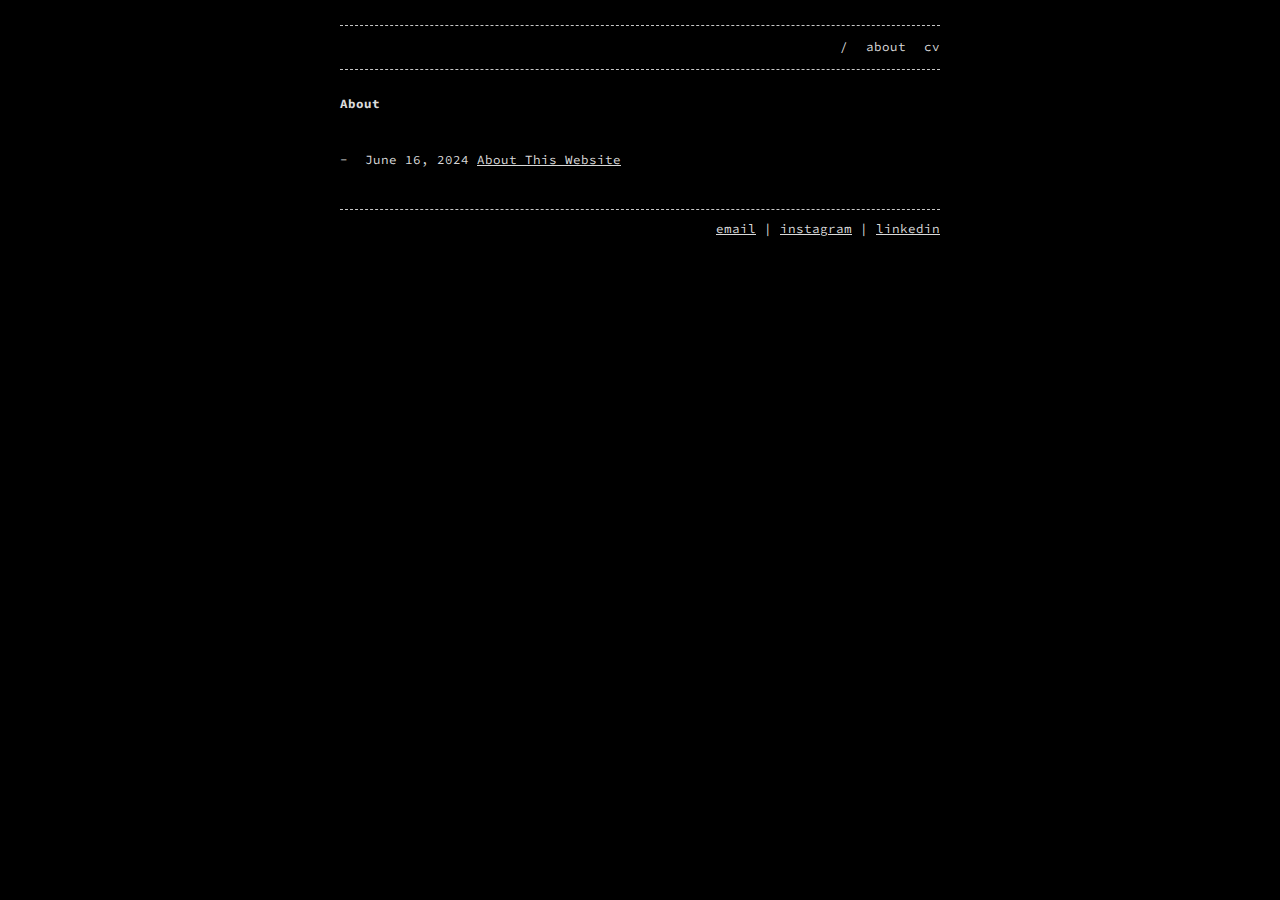
==== pages/about/about.html @ fab27a6a "just checking if git is working properly" ====
<!DOCTYPE html>
<html lang="en">

<head>
  <meta charset="UTF-8" />
  <meta http-equiv="X-UA-Compatible" content="IE=edge" />
  <meta name="viewport" content="width=device-width, initial-scale=1.0, maximum-scale=1.0, user-scalable=no" />
  <title>Utku Barış Selçuk</title>
  <link rel="stylesheet" type="text/css" href="/assets/dark.css" />
  <link rel="icon" type="image/x-icon" href="/documents/favicon.ico" />
  <meta name="description" content="It's dangerous to go alone! Take this." />
</head>

<body>
  <div class="container">
    <div id="header" include-html="/sections/header/header.html"></div>
    <main>
      <h1>About</h1>
      <br />
      <br />
      <ul>
        <li>
          June 16, 2024
          <a href="/pages/about/about_this_website.html">About This Website</a>
        </li>
      </ul>
      <br />
    </main>
    <div id="footer" include-html="/sections/footer/footer.html"></div>
  </div>
  <script src="/javascript/index.js"></script>
</body>

</html>
---- assets/dark.css ----
@import url("https://fonts.googleapis.com/css?family=Source+Code+Pro:400,700");
:root {
  --base-color: #dbdbdb;
  --border: dashed 1px rgba(219, 219, 219, 0.9);
  --selection-background: rgba(219, 219, 219, 0.99);
  --selection-text: #000;
  --background-color: #000;
  --text-color: var(--base-color);
  --placeholder-color: var(--base-color);
  --link-color: var(--base-color);
  --code-color-1: #aaaaaa;
  --code-color-2: #ffffcc;
  --code-color-3: #f00000;
  --code-color-4: #f0a0a0;
  --code-color-5: #b38aff;
  --code-color-6: #5ba711;
  --code-color-7: #e4e477;
  --code-color-8: #000080;
  --code-color-9: #05ca05;
  --code-color-10: #888888;
  --code-color-11: #555555;
  --code-color-12: #800080;
  --code-color-13: #00d4d4;
  --code-color-14: #00c1c1;
  --code-color-15: #ed9d13;
  --code-color-16: #1e90ff;
  --code-color-17: #800000;
  --code-color-18: #bbbbbb;
}

/**
  * Style variables
  */
/**
  * Global
  */
body {
  background-color: var(--background-color);
  margin: 0 auto;
  padding: 0;
  font-family: "Source Code Pro", monospace;
  font-size: 12.5px;
  color: var(--text-color);
  text-align: justify;
  line-height: 1.5 !important;
}

h1,
h2,
h3,
h4,
h5,
h6 {
  font-size: 12.5px;
  margin: 0px;
  margin-top: 22px;
  font-weight: bold;
  color: var(--text-color);
}

p,
ul,
ol {
  margin: 0px;
  color: var(--text-color);
}

a {
  text-decoration: underline;
  color: var(--link-color);
}

a:hover {
  color: var(--background-color);
  background-color: var(--base-color);
}

@media only screen and (max-device-width: 500px) {
  * {
    font-size: 12px !important;
  }
}
/**
  * Layout
  */
.container {
  width: 90%;
  max-width: 600px;
  margin-right: auto;
  margin-left: auto;
}

p {
  word-wrap: break-word;
  word-break: break-word;
  /* white-space: pre-wrap; */
}

footer {
  color: var(--text-color);
  border-top: var(--border);
  margin: 20px auto 15px;
  padding-top: 10px;
  text-align: right;
}

header {
  margin-top: 25px;
  margin-bottom: 10px;
}

header p {
  text-align: left;
  margin: 0;
}

footer {
  margin-bottom: 20px;
}

/**
  * Highlight/Markup
  */
::selection {
  background: var(--selection-background);
  color: var(--selection-text);
}

::-moz-selection {
  background: var(--selection-background);
  color: var(--selection-text);
}

/**
  * Lists
  */
:not(.menu) > ul {
  list-style: none;
  padding-left: 0;
}

:not(.menu) > ul {
  list-style-type: none;
}

:not(.menu) > ul > li:before {
  content: "-";
  margin-right: 9px;
}

/**
  * Header/Navigation
  */
.menu {
  border-top: var(--border);
  border-bottom: var(--border);
  margin-bottom: 25px;
}

.menu ul {
  margin-top: 12px;
  margin-bottom: 12px;
  padding-left: 0px;
  list-style-type: none;
  text-align: right;
}

.menu ul li {
  display: inline;
  margin-left: 10px;
}

.menu ul li a {
  text-decoration: none;
  color: var(--text-color);
}

.menu ul li a:hover {
  text-decoration: none;
  color: var(--background-color);
  background-color: var(--base-color);
}

/**
  * Form
  */
input,
select,
textarea {
  padding: 0;
  margin: 0;
  appearance: none;
  border-radius: 0;
  border: none;
}

input[type="text"],
select,
textarea {
  width: 100%;
  resize: none;
  background-color: var(--background-color);
  color: var(--text-color);
  caret-color: var(--text-color);
  font-size: 12.5px;
  font-family: "Source Code Pro", monospace;
  line-height: 1.5;
}

input,
select,
textarea,
textarea::-webkit-input-placeholder {
  text-indent: 0px;
}

::placeholder {
  color: var(--placeholder-color);
  opacity: 1;
}

:-ms-input-placeholder {
  color: var(--placeholder-color);
}

::-ms-input-placeholder {
  color: var(--placeholder-color);
}

input[type="submit"] {
  font-size: 12.5px;
  font-family: "Source Code Pro", monospace;
  line-height: 1.5;
  cursor: pointer;
  color: var(--link-color);
  background-color: var(--background-color);
}

input[type="submit"]:hover {
  color: var(--background-color);
  background-color: var(--base-color);
}

*:focus {
  outline: none;
}

textarea {
  vertical-align: top;
}

/**
  * Code and syntax highlighting
  */
.lineno {
  color: var(--code-color-1);
  margin-right: 15px;
}

figure.highlight {
  margin: 5px 0;
}

pre {
  background-color: var(--background-color);
  border: none;
  padding: 0;
  margin: 0;
  overflow: auto;
  font-size: 12.5px;
  color: var(--text-color);
  line-height: 1.7 !important;
  font-family: "Source Code Pro", monospace !important;
}

.highlight .hll {
  background-color: var(--code-color-2);
}

.highlight .c {
  color: var(--code-color-1);
  font-style: italic;
}

/* Comment */
.highlight .err {
  color: var(--code-color-3);
  background-color: var(--code-color-4);
}

/* Error */
.highlight .k {
  color: var(--code-color-5);
}

/* Keyword */
.highlight .cm {
  color: var(--code-color-1);
  font-style: italic;
}

/* Comment.Multiline */
.highlight .cp {
  color: var(--code-color-6);
}

/* Comment.Preproc */
.highlight .c1 {
  color: var(--code-color-1);
  font-style: italic;
}

/* Comment.Single */
.highlight .cs {
  color: var(--code-color-5);
  font-style: italic;
}

/* Comment.Special */
.highlight .gd {
  color: var(--code-color-7);
}

/* Generic.Deleted */
.highlight .ge {
  font-style: italic;
}

/* Generic.Emph */
.highlight .gr {
  color: var(--code-color-7);
}

/* Generic.Error */
.highlight .gh {
  color: var(--code-color-8);
  font-weight: bold;
}

/* Generic.Heading */
.highlight .gi {
  color: var(--code-color-9);
}

/* Generic.Inserted */
.highlight .go {
  color: var(--code-color-10);
}

/* Generic.Output */
.highlight .gp {
  color: var(--code-color-11);
}

/* Generic.Prompt */
.highlight .gs {
  font-weight: bold;
}

/* Generic.Strong */
.highlight .gu {
  color: var(--code-color-12);
  font-weight: bold;
}

/* Generic.Subheading */
.highlight .gt {
  color: var(--code-color-7);
}

/* Generic.Traceback */
.highlight .kc {
  color: var(--code-color-5);
}

/* Keyword.Constant */
.highlight .kd {
  color: var(--code-color-5);
}

/* Keyword.Declaration */
.highlight .kn {
  color: var(--code-color-5);
}

/* Keyword.Namespace */
.highlight .kp {
  color: var(--code-color-5);
}

/* Keyword.Pseudo */
.highlight .kr {
  color: var(--code-color-5);
}

/* Keyword.Reserved */
.highlight .kt {
  color: var(--code-color-13);
}

/* Keyword.Type */
.highlight .m {
  color: var(--code-color-14);
}

/* Literal.Number */
.highlight .s {
  color: var(--code-color-15);
}

/* Literal.String */
.highlight .na {
  color: var(--code-color-16);
}

/* Name.Attribute */
.highlight .nb {
  color: var(--code-color-13);
}

/* Name.Builtin */
.highlight .nc {
  color: var(--code-color-9);
  text-decoration: underline;
}

/* Name.Class */
.highlight .no {
  color: var(--code-color-7);
}

/* Name.Constant */
.highlight .nd {
  color: var(--code-color-10);
}

/* Name.Decorator */
.highlight .ni {
  color: var(--code-color-17);
  font-weight: bold;
}

/* Name.Entity */
.highlight .nf {
  color: var(--code-color-9);
}

/* Name.Function */
.highlight .nn {
  color: var(--code-color-13);
  text-decoration: underline;
}

/* Name.Namespace */
.highlight .nt {
  color: var(--code-color-16);
  font-weight: bold;
}

/* Name.Tag */
.highlight .nv {
  color: var(--code-color-7);
}

/* Name.Variable */
.highlight .ow {
  color: var(--code-color-5);
}

/* Operator.Word */
.highlight .w {
  color: var(--code-color-18);
}

/* Text.Whitespace */
.highlight .mf {
  color: var(--code-color-14);
}

/* Literal.Number.Float */
.highlight .mh {
  color: var(--code-color-14);
}

/* Literal.Number.Hex */
.highlight .mi {
  color: var(--code-color-14);
}

/* Literal.Number.Integer */
.highlight .mo {
  color: var(--code-color-14);
}

/* Literal.Number.Oct */
.highlight .sb {
  color: var(--code-color-15);
}

/* Literal.String.Backtick */
.highlight .sc {
  color: var(--code-color-15);
}

/* Literal.String.Char */
.highlight .sd {
  color: var(--code-color-15);
}

/* Literal.String.Doc */
.highlight .s2 {
  color: var(--code-color-15);
}

/* Literal.String.Double */
.highlight .se {
  color: var(--code-color-15);
}

/* Literal.String.Escape */
.highlight .sh {
  color: var(--code-color-15);
}

/* Literal.String.Heredoc */
.highlight .si {
  color: var(--code-color-15);
}

/* Literal.String.Interpol */
.highlight .sx {
  color: var(--code-color-15);
}

/* Literal.String.Other */
.highlight .sr {
  color: var(--code-color-14);
}

/* Literal.String.Regex */
.highlight .s1 {
  color: var(--code-color-15);
}

/* Literal.String.Single */
.highlight .ss {
  color: var(--code-color-5);
}

/* Literal.String.Symbol */
.highlight .bp {
  color: var(--code-color-13);
}

/* Name.Builtin.Pseudo */
.highlight .vc {
  color: var(--code-color-7);
}

/* Name.Variable.Class */
.highlight .vg {
  color: var(--code-color-7);
}

/* Name.Variable.Global */
.highlight .vi {
  color: var(--code-color-7);
}

/* Name.Variable.Instance */
.highlight .il {
  color: var(--code-color-14);
}

/* Literal.Number.Integer.Long */
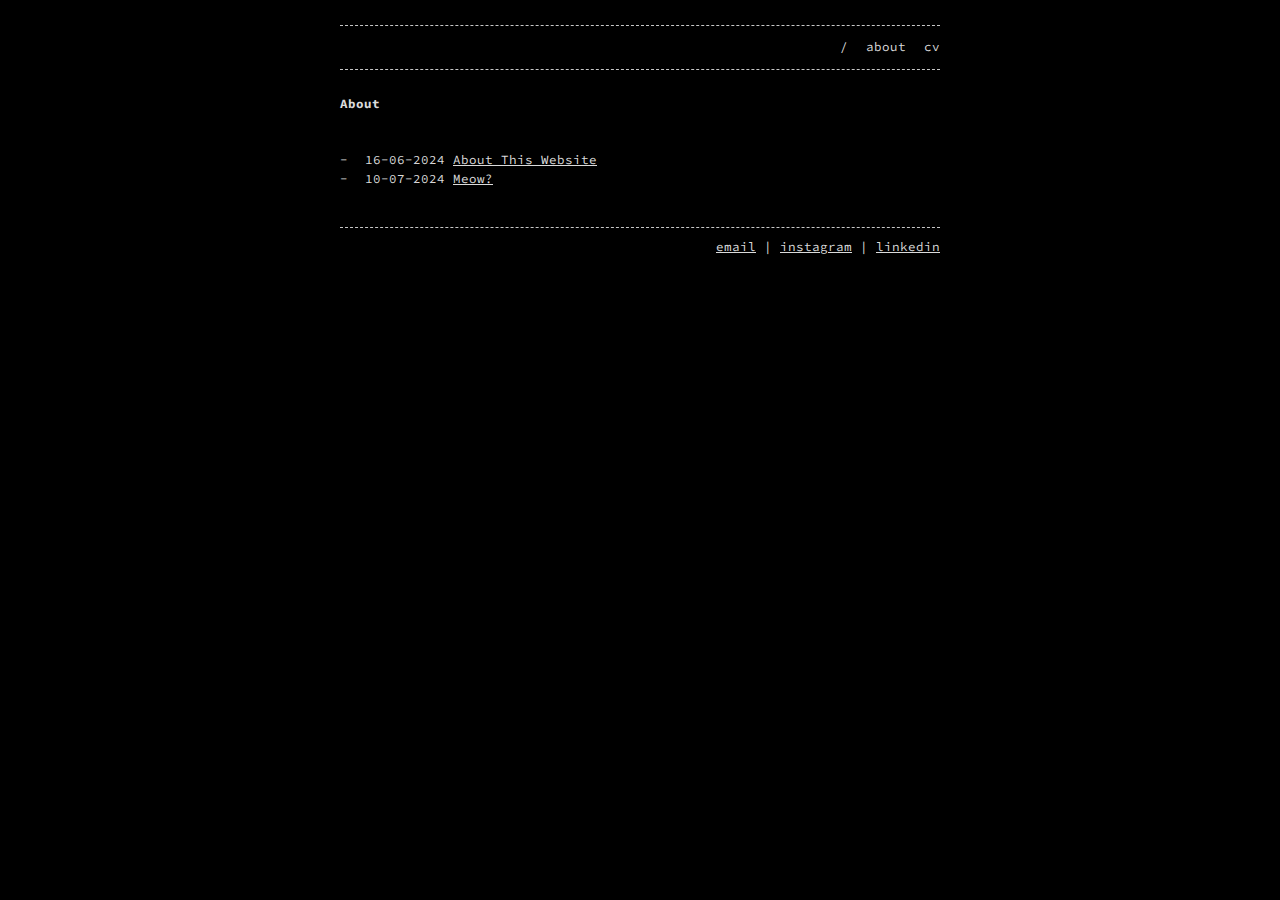
==== commit 55f2304c: "Ciwiq added." ====
--- a/pages/about/about.html
+++ b/pages/about/about.html
@@ -20,8 +20,12 @@
       <br />
       <ul>
         <li>
-          June 16, 2024
+          16-06-2024
           <a href="/pages/about/about_this_website.html">About This Website</a>
+        </li>
+        <li>
+          10-07-2024
+          <a href="/pages/about/ciwiq.html">Meow?</a>
         </li>
       </ul>
       <br />
--- a/assets/dark.css
+++ b/assets/dark.css
@@ -249,6 +249,25 @@
   vertical-align: top;
 }
 
+.login-container input[type="text"],
+.login-container input[type="password"],
+.login-container input[type="submit"] {
+  width: 100%;
+  padding: 8px;
+  margin-bottom: 10px;
+  border: 1px solid #ccc;
+  border-radius: 0px;
+  box-sizing: border-box;
+}
+
+.login-container input[type="submit"]:hover {
+  background-color: #ccc;
+}
+
+.shuffle {
+  white-space: pre-line;
+}
+
 /**
   * Code and syntax highlighting
   */
@@ -573,3 +592,46 @@
 }
 
 /* Literal.Number.Integer.Long */
+
+.gallery {
+  display: grid;
+  grid-template-columns: repeat(auto-fill, minmax(150px, 1fr)); /* Kolonları otomatik olarak ayarla */
+  gap: 10px; /* Resimler arasındaki boşluk */
+}
+
+.image-container {
+  position: relative;
+  width: 100%;
+  height: 0;
+  padding-bottom: 100%; /* Kare resimler için yükseklik ayarı */
+  overflow: hidden;
+}
+
+.image-container img {
+  position: absolute;
+  top: 0;
+  left: 0;
+  width: 100%;
+  height: 100%;
+  object-fit: cover; /* Resmi container'a sığacak şekilde kırp */
+  transition: opacity 0.3s ease;
+  opacity: 0; /* Resim yüklenene kadar görünmez yap */
+}
+
+.image-container .loader {
+  position: absolute;
+  top: 50%;
+  left: 50%;
+  transform: translate(-50%, -50%);
+  width: 40px;
+  height: 40px;
+  border: 4px solid #f3f3f3;
+  border-top: 4px solid #3498db;
+  border-radius: 50%;
+  animation: spin 1s linear infinite;
+}
+
+@keyframes spin {
+  0% { transform: translate(-50%, -50%) rotate(0deg); }
+  100% { transform: translate(-50%, -50%) rotate(360deg); }
+}
